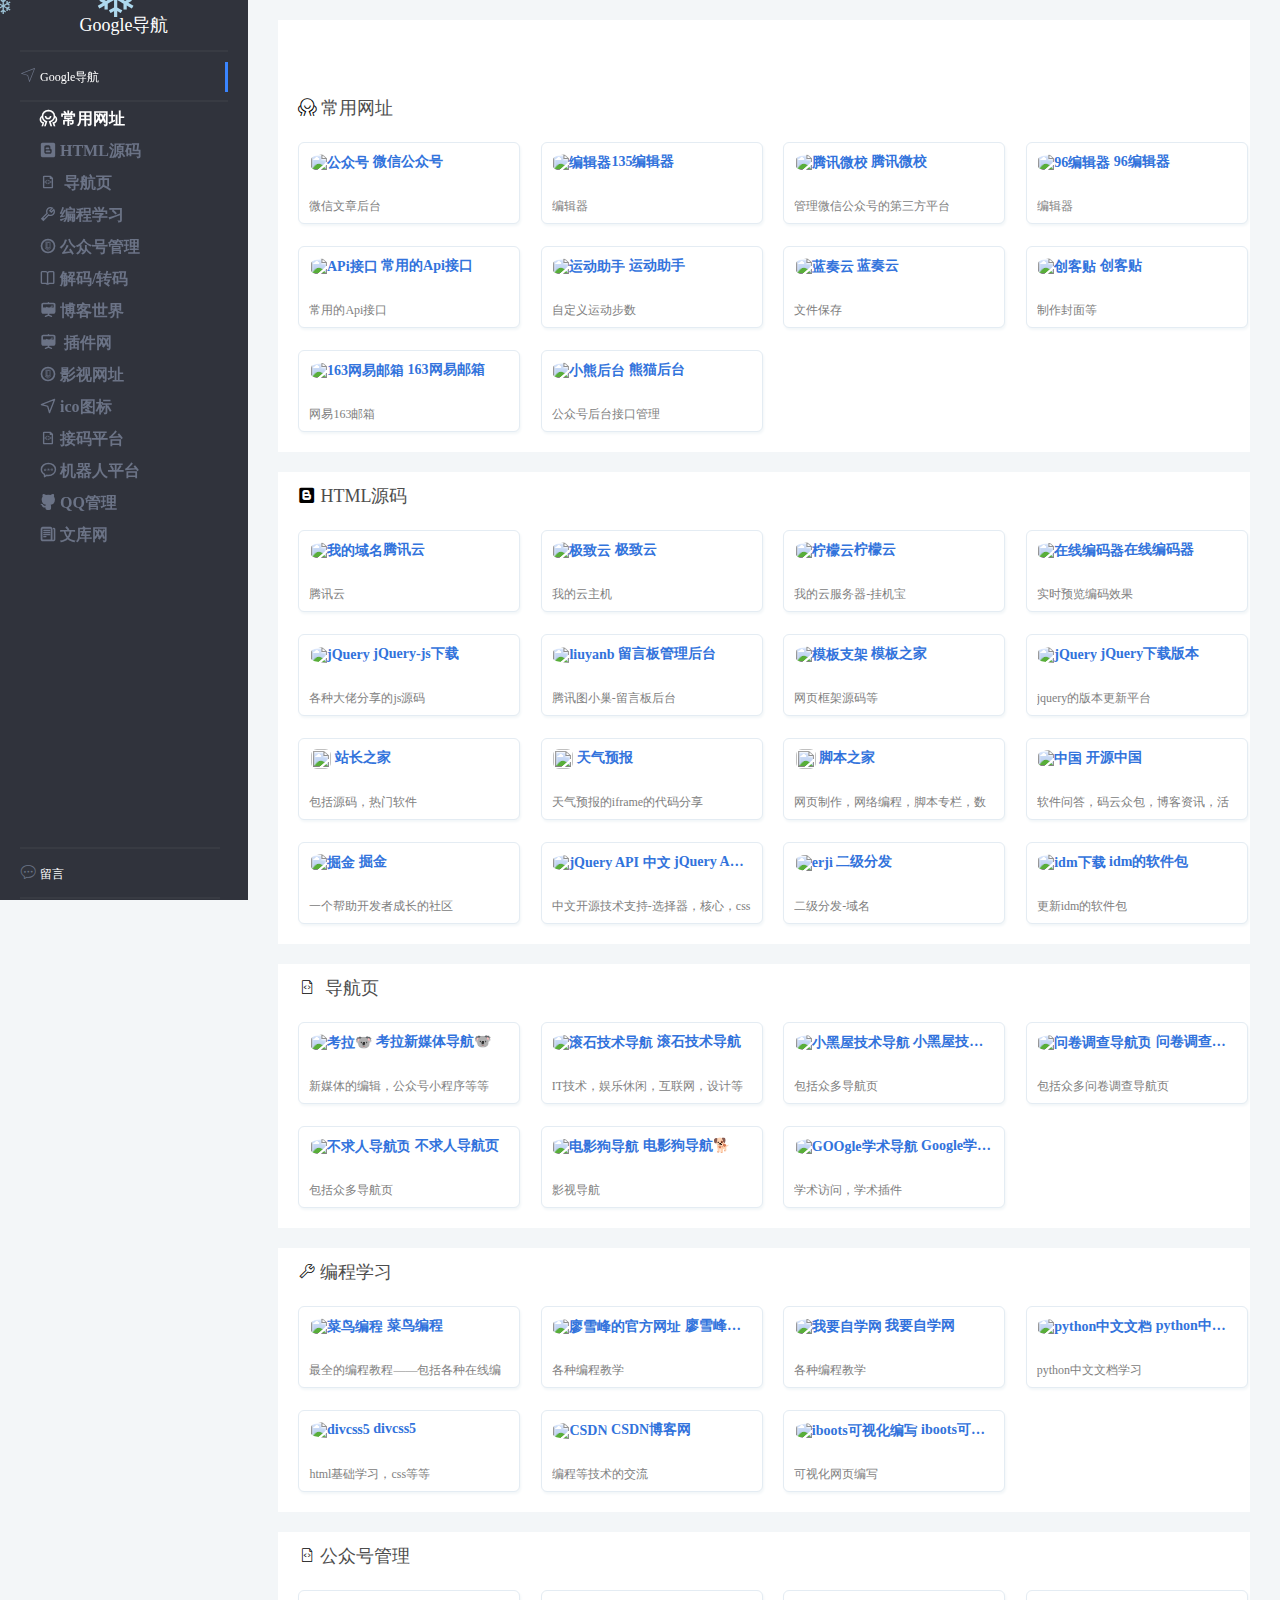
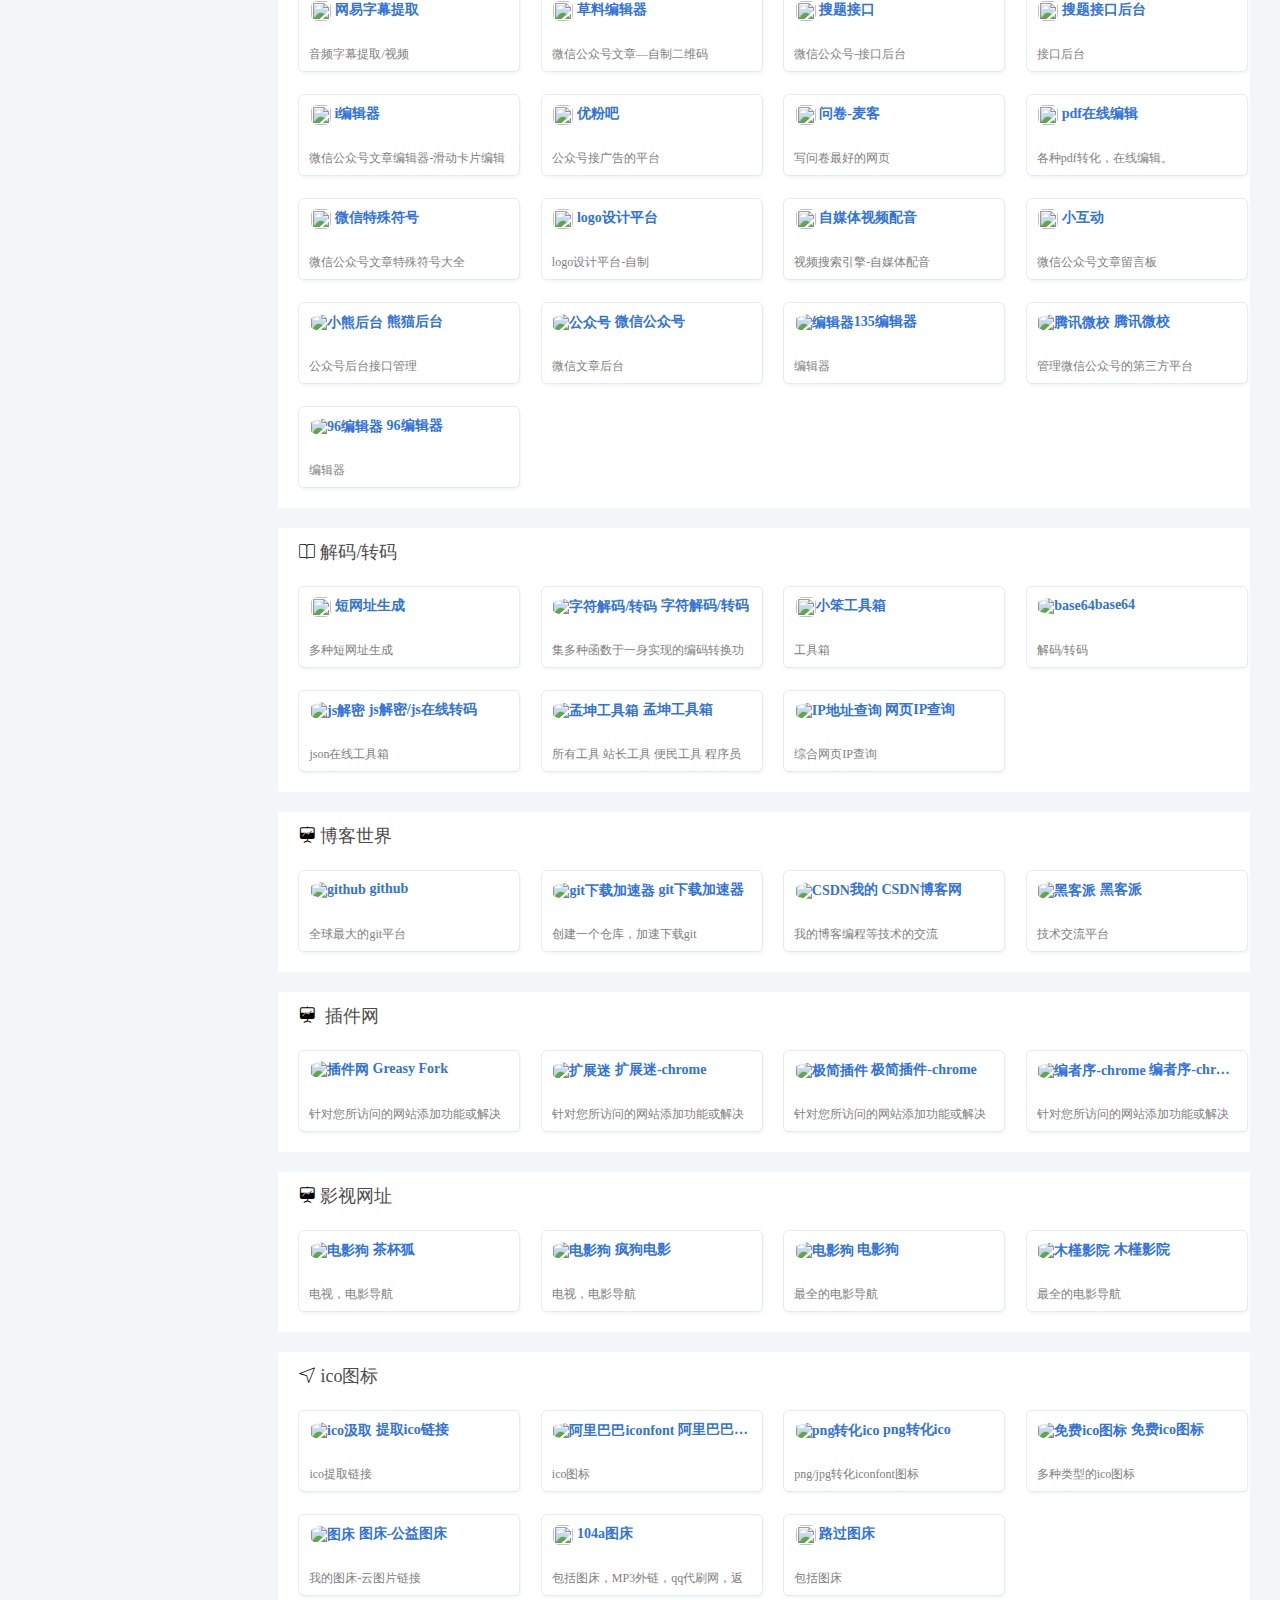
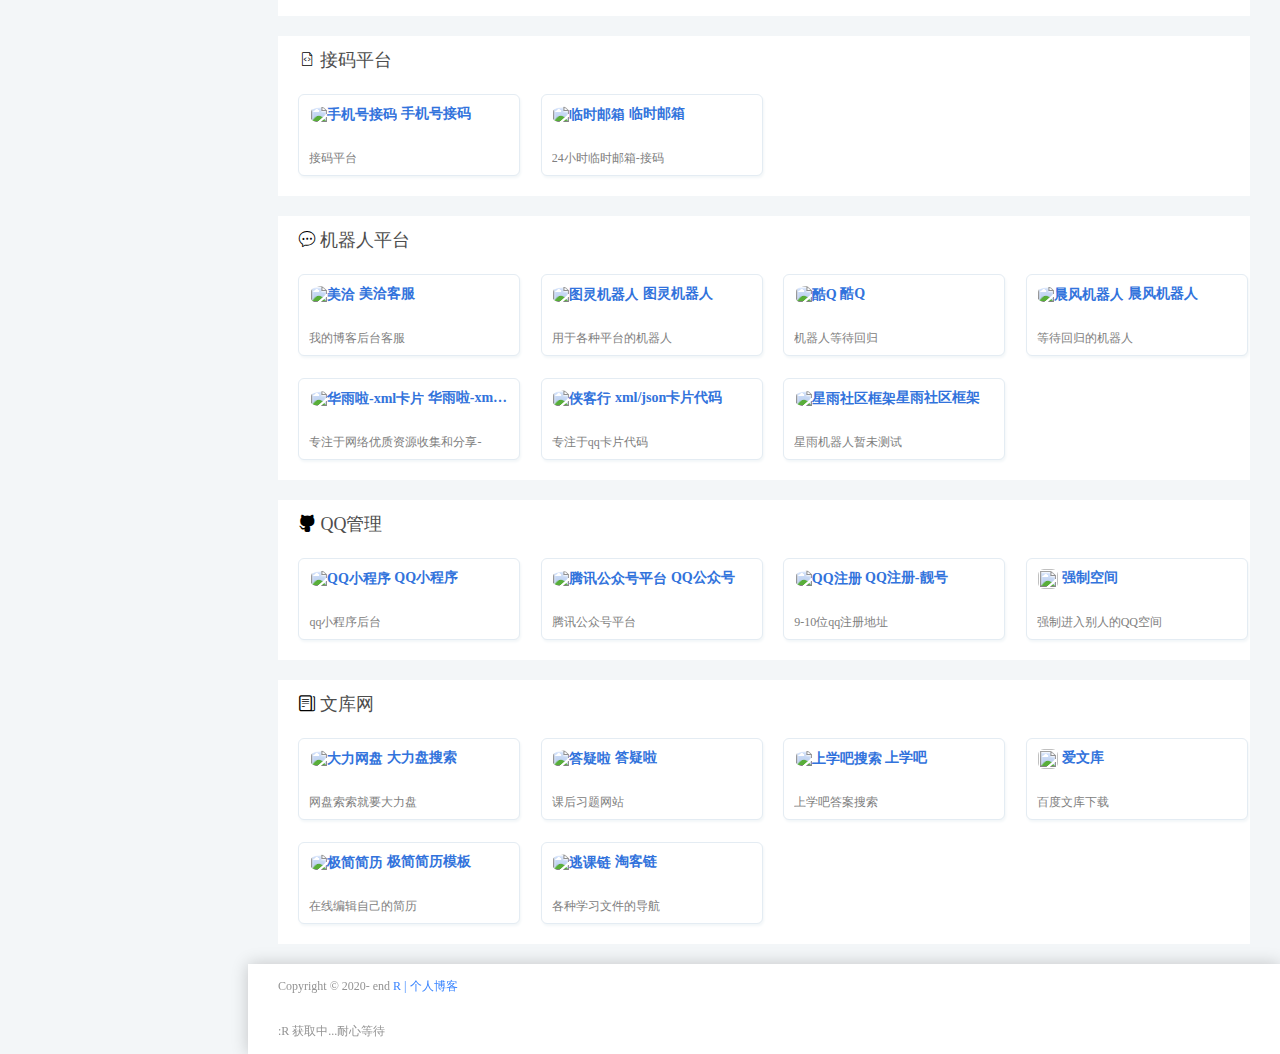
==== game/daohang/index.html @ a2ac11b3 "提交文件" ====
<!DOCTYPE html>
<html lang="en">

<head>
    <meta charset="UTF-8">
    <meta name="viewport" content="width=device-width, initial-scale=1, maximum-scale=1, user-scalable=no">
    <title>R-Google导航-常用本地导航站</title>
    <link rel="shortcut icon" href="favcion.ico" />
    <link rel="stylesheet" href=" css/iconfont.css">
    <link rel="stylesheet" href="../plug-in/normalize.css">
    <link rel="stylesheet" href="css/style.css">

</head>

<body>
    <div class="container" id="container">
        <aside class="left-bar" id="leftBar">
            <div class="title">
                <p>Google导航</p>
            </div>
            <nav class="nav">
                <div class="item active"><a href=""><i class="iconfont icon-daohang2"></i>Google导航</a><i class="line"></i></div>
                <ul class="nav-item" id="navItem">
                <b><li><a href="#bbs" class="active"><i class="iconfont icon-shequ"></i>常用网址</a></li>
                    <li><a href="#sill"><i class="iconfont icon-blogger"></i>HTML源码</a></li>
                    <li><a href="#docs"><i class="iconfont icon-wendangdocument78"></i> 导航页</a></li>
                    <li><a href="#tools"><i class="iconfont icon-tool"></i>编程学习</a></li>
                    <li><a href="#design"><i class="iconfont icon-designer"></i>公众号管理</a></li>
                    <li><a href="#study"><i class="iconfont icon-xuexi1"></i>解码/转码</a></li>
                    <li><a href="#operation"><i class="iconfont icon-yunying"></i>博客世界</a></li>
                    <li><a href="#o"><i class="iconfont icon-yunying"></i> 插件网</a></li>
                    <li><a href="#a"><i class="iconfont icon-designer"></i>影视网址</a></li>
                    <li><a href="#ico"><i class="iconfont icon-daohang2"></i>ico图标</a></li>                    
                    <li><a href="#b"><i class="iconfont icon-wendangdocument78"></i>接码平台</a></li>                    
                    <li><a href="#robot"><i class="iconfont icon-liuyan"></i>机器人平台</a></li>
                    <li><a href="#QQ"><i class="iconfont icon-github"></i>QQ管理</a></li>
                    <li><a href="#wenku"><i class="iconfont icon-zixun"></i>文库网</a></li>
                </b>
                </ul>
                <div class="item comment"><a target="_blank" href="https://support.qq.com/products/179186?"><i class="iconfont icon-liuyan"></i>留言</a></div>
            </nav>
        </aside>
        <section class="main">
            <div id="mainContent">
                <!-- 手机端菜单 -->
                <div id="menu-box">
                   <div id="menu">
                       <input type="checkbox" id="menu-form">
                       <label for="menu-form" class="menu-spin">
                        <div class="line diagonal line-1"></div>
                        <div class="line horizontal"></div>
                        <div class="line diagonal line-2"></div>
                      </label>
                    </div>
                </div>
                <!-- 开发社区 -->  
                <div class="box">               
                    <a href="#" name="bbs"></a>
                    <div class="sub-category">
                        <iframe width="700" scrolling="no" height="60" frameborder="0" allowtransparency="true" src="https://i.tianqi.com?c=code&id=38&color=%2300B050&icon=1&num=5&site=12"></iframe>
                        <div><i class="iconfont icon-shequ"></i>常用网址</div>
                    </div>
                    <div>
                        <a target="_blank" href="https://mp.weixin.qq.com/cgi-bin/home?t=home/index&lang=zh_CN&token=1084040289">
                            <div class="item">
                                <div class="logo"><img src="https://res.wx.qq.com/a/wx_fed/assets/res/NTI4MWU5.ico" alt="公众号"> 微信公众号</div>
                                <div class="desc">微信文章后台</div>
                            </div>
                        </a>
                        <a href="https://www.135editor.com/">
                            <div class="item">
                                <div class="logo"><img src="https://www.135editor.com/apple-touch-icon.png"alt="编辑器">135编辑器</div>
                                <div class="desc">编辑器</div>
                            </div>
                        </a>
                        <a target="_blank" href="https://weixiao.qq.com/user/login?ref_url=https%3A%2F%2Fweixiao.qq.com%2Fhome%2Findex%2Fview%2F">
                            <div class="item">
                                <div class="logo"><img src="https://weixiao.qq.com/favicon.ico" alt="腾讯微校"> 腾讯微校</div>
                                <div class="desc">管理微信公众号的第三方平台</div>
                            </div>
                        </a>
                        <a target="_blank" href="https://bj.96weixin.com/">
                            <div class="item">
                                <div class="logo"><img src="https://public.96weixin.com/images/ilogo.png?1" alt="96编辑器"> 96编辑器</div>
                                <div class="desc">编辑器</div>
                            </div>
                        </a>
                        <a target="_blank" href="https://api.sc2h.cn/api/94api.php">
                            <div class="item">
                                <div class="logo"><img src="https://bbs.52svip.cn/static/image/common/home.ico" alt="APi接口"> 常用的Api接口</div>
                                <div class="desc">常用的Api接口</div>
                            </div>
                        </a>
                        <a target="_blank" href="https://www.bushu.run/">
                            <div class="item">
                                <div class="logo"><img src="https://cache.wyqrks.com/data/www.bushu.run/static/index/images/favicon.ico" alt="运动助手"> 运动助手</div>
                                <div class="desc">自定义运动步数</div>
                            </div>
                        </a>
                        <a target="_blank" href="https://www.lanzou.com/u">
                            <div class="item">
                                <div class="logo"><img src="https://pc.woozooo.com/favicon.ico" alt="蓝奏云"> 蓝奏云</div>
                                <div class="desc">文件保存</div>
                            </div>
                        </a>
                        <a target="_blank" href="https://www.chuangkit.com/tupian/erweima.htmler">
                            <div class="item">
                                <div class="logo"><img src="https://www.chuangkit.com/favicon.ico" alt="创客贴"> 创客贴</div>
                                <div class="desc">制作封面等</div>
                            </div>
                        </a>
                        <a target="_blank" href="https://email.163.com/#module=welcome.WelcomeModule%7C%7B%7D">
                            <div class="item">
                                <div class="logo"><img src="https://email.163.com/favicon.ico" alt="163网易邮箱"> 163网易邮箱</div>
                                <div class="desc">网易163邮箱</div>
                            </div>
                        </a>
                        <a target="_blank" href="http://openwx.funtao8.com/">
                            <div class="item">
                                <div class="logo"><img src="http://openwx.funtao8.com/images/favicon.png" alt="小熊后台"> 熊猫后台</div>
                                <div class="desc">
                                    <div class="info">
                                        公众号后台接口管理
                                    </div>
                                </div>
                            </div>
                        </a>
                        
                    </div>
                </div>
                <!-- HTML源码 -->
                <div class="box">
                    <a href="#" name="sill"></a>
                    <div class="sub-category">
                        <div><i class="iconfont icon-blogger"></i>HTML源码</div>
                    </div>
                    <div>
                        <a target="_blank" href="https://cloud.tencent.com/login?s_url=https%3A%2F%2Fconsole.cloud.tencent.com%2Fdomain">
                            <div class="item">
                                <div class="logo"><img src="https://imgcache.qq.com/qcloud/app/resource/ac/favicon.ico"alt="我的域名">腾讯云 </div>
                                <div class="desc">腾讯云</div>
                            </div>
                        </a>
                        <a target="_blank" href="https://www.acmeyun.com/index.php/index/index/?success=%E7%99%BB%E9%99%86%E6%88%90%E5%8A%9F%21%21%E6%AC%A2%E8%BF%8E%E5%9B%9E%E6%9D%A5%21&referer=">
                            <div class="item">
                                <div class="logo"><img src="https://www.acmeyun.com/templates/ruju/favicon.ico" alt="极致云"> 极致云</div>
                                <div class="desc">我的云主机</div>
                            </div>
                        </a>
                        <a target="_blank" href="http://www.nmvps.com/mb/idc/gjb.asp">
                            <div class="item">
                                <div class="logo">
                                    <img src="http://www.nmvps.com/mb/images/logo.png"alt="柠檬云">柠檬云
                                </div>
                                <div class="desc">
                                    我的云服务器-挂机宝
                                </div>
                            </div>
                        </a>
                        <a target="_blank" href="https://www.jq22.com/webide/">
                            <div class="item">
                                <div class="logo">
                                    <img src="https://img.alicdn.com/tps/i4/TB1_oz6GVXXXXaFXpXXJDFnIXXX-64-64.ico"alt="在线编码器">在线编码器
                                </div>
                                <div class="desc">
                                    实时预览编码效果
                                </div>
                            </div>
                        </a>
                        <a target="_blank" href="http://www.jq22.com/">
                            <div class="item">
                                <div class="logo">
                                    <img src="http://www.jq22.com/favicon.ico"alt="jQuery"> jQuery-js下载
                                </div>
                                <div class="desc">
                                    各种大佬分享的js源码
                                </div>
                            </div>
                        </a>
                        <a target="_blank" href="https://txc.qq.com/dashboard/statistic/dataOverview">
                            <div class="item">
                                <div class="logo">
                                    <img src="https://txc.gtimg.com//static//desktop//img//products//def-product-logo.png"alt="liuyanb "> 留言板管理后台
                                </div>
                                <div class="desc">
                                    腾讯图小巢-留言板后台
                                </div>
                            </div>
                        </a>
                        <a target="_blank" href="http://www.cssmoban.com/">
                            <div class="item">
                                <div class="logo">
                                    <img src="http://www.cssmoban.com/statics/user/images/open-vip.gif"alt="模板支架"> 模板之家
                                </div>
                                <div class="desc">
                                    网页框架源码等
                                </div>
                            </div>
                        </a>
                        <a target="_blank" href="http://www.jq22.com/jquery-info122">
                            <div class="item">
                                <div class="logo">
                                    <img src="http://www.jq22.com/favicon.ico"alt="jQuery"> jQuery下载版本
                                </div>
                                <div class="desc">
                                    jquery的版本更新平台
                                </div>
                            </div>
                        </a>
                        <a target="_blank" href="http://down.chinaz.com/">
                            <div class="item">
                                <div class="logo">
                                    <img src="http://down.chinaz.com/favicon.ico"> 站长之家
                                </div>
                                <div class="desc">
                                    包括源码，热门软件
                                </div>
                            </div>
                        </a>
                        <a target="_blank" href="https://www.tianqi.com/plugin/">
                            <div class="item">
                                <div class="logo">
                                    <img src="https://sbimg.cn/image/oi9hI"> 天气预报
                                </div>
                                <div class="desc">
                                    天气预报的iframe的代码分享
                                </div>
                            </div>
                        </a>
                        <a target="_blank" href="https://www.jb51.net/?soft">
                            <div class="item">
                                <div class="logo">
                                    <img src="https://wx2.sbimg.cn/2020/08/11/oUT7Y.png"> 脚本之家
                                </div>
                                <div class="desc">
                                    网页制作，网络编程，脚本专栏，数据库，服务器，软件下载，操作系统，网站运营，电脑基础
                                </div>
                            </div>
                        </a>
                        <a target="_blank" href="https://www.oschina.net/">
                            <div class="item">
                                <div class="logo">
                                    <img src="https://static.oschina.net/new-osc/img/favicon.ico"alt="中国"> 开源中国
                                </div>
                                <div class="desc">
                                    软件问答，码云众包，博客资讯，活动等
                                </div>
                            </div>
                        </a>
                        <a target="_blank" href="https://juejin.im/">
                            <div class="item">
                                <div class="logo">
                                    <img src="https://b-gold-cdn.xitu.io/favicons/v2/apple-touch-icon.png"alt="掘金"> 掘金
                                </div>
                                <div class="desc">
                                    一个帮助开发者成长的社区
                                </div>
                            </div>
                        </a>
                        <a target="_blank" href="https://jquery.cuishifeng.cn/index.html">
                            <div class="item">
                                <div class="logo">
                                    <img src="https://jquery.cuishifeng.cn/images/favicon.ico"alt="jQuery API 中文"> jQuery API 中文
                                </div>
                                <div class="desc">
                                    中文开源技术支持-选择器，核心，css等等
                                </div>
                            </div>
                        </a>
                        <a target="_blank" href="http://cc.1xie.xyz//">
                            <div class="item">
                                <div class="logo">
                                    <img src="https://sbimg.cn/image/oioEa"alt="erji"> 二级分发
                                </div>
                                <div class="desc">
                                    二级分发-域名
                                </div>
                            </div>
                        </a>
                        <a target="_blank" href="https://carrotchou.lanzous.com/b0gwopzc">
                            <div class="item">
                                <div class="logo">
                                    <img src="https://carrotchou.lanzous.com/favicon.ico"alt="idm下载"> idm的软件包
                                </div>
                                <div class="desc">
                                    更新idm的软件包
                                </div>
                            </div>
                        </a>
                    </div>
                </div>
                <!--  导航页 -->
                <div class="box">
                    <a href="" name="docs"></a>
                    <div class="sub-category">
                        <div><i class="iconfont icon-wendangdocument78"></i> 导航页</div>
                    </div>
                    <div>
                        <a target="_blank" href="https://www.kaolamedia.com/">
                            <div class="item">
                                <div class="logo"><img src="https://www.kaolamedia.com/favicon.ico" alt="考拉🐨"> 考拉新媒体导航🐨</div>
                                <div class="desc">新媒体的编辑，公众号小程序等等</div>
                            </div>
                        </a>
                        <a target="_blank" href="http://www.jojf.cn/#123dva">
                            <div class="item">
                                <div class="logo"><img src="http://www.jojf.cn/favicon.ico" alt="滚石技术导航"> 滚石技术导航</div>
                                <div class="desc">IT技术，娱乐休闲，互联网，设计等等</div>
                            </div>
                        </a>
                        <a target="_blank" href="https://www.xhwzy.com/">
                            <div class="item">
                                <div class="logo"><img src="https://www.xhwzy.com/favicon.ico" alt="小黑屋技术导航"> 小黑屋技术导航</div>
                                <div class="desc">包括众多导航页</div>
                            </div>
                        </a>
                        <a target="_blank" href="http://hao.199it.com/">
                            <div class="item">
                                <div class="logo"><img src="http://hao.199it.com/style/images/index/39.jpg" alt="问卷调查导航页"> 问卷调查导航页</div>
                                <div class="desc">包括众多问卷调查导航页</div>
                            </div>
                        </a>
                        <a target="_blank" href="https://video.bqrdh.com/">
                            <div class="item">
                                <div class="logo"><img src="https://cdn.bqrdh.com/upload/20200422/3DeW6tPfgOcx.ico" alt="不求人导航页"> 不求人导航页</div>
                                <div class="desc">包括众多导航页</div>
                            </div>
                        </a>
                        <a target="_blank" href="http://www.dianyinggou.com/linkNav/">
                            <div class="item">
                                <div class="logo"><img src="http://www.dianyinggou.com/favicon.ico" alt="电影狗导航"> 电影狗导航🐕</div>
                                <div class="desc">影视导航</div>
                            </div>
                        </a>
                        <a target="_blank" href="http://www.4243.net/">
                            <div class="item">
                                <div class="logo"><img src="https://supcache.wyqrks.com/data/www.4243.net/images/favicon.ico" alt="GOOgle学术导航"> Google学术导航</div>
                                <div class="desc">学术访问，学术插件</div>
                            </div>
                        </a>
                    </div>
                </div>
                <!-- 编程学习 -->
                <div class="box">
                    <a href="#" name="tools"></a>
                    <div class="sub-category">
                        <div><i class="iconfont icon-tool"></i>编程学习</div>
                    </div>
                    <div>
                        <a target="_blank" href="https://www.runoob.com/">
                            <div class="item">
                                <div class="logo"><img src="https://static.runoob.com/images/favicon.ico" alt="菜鸟编程"> 菜鸟编程</div>
                                <div class="desc">最全的编程教程——包括各种在线编辑器</div>
                            </div>
                        </a>
                        <a target="_blank" href="https://www.liaoxuefeng.com/">
                            <div class="item">
                                <div class="logo"><img src="https://wx1.sbimg.cn/2020/08/11/oUfE6.png" alt="廖雪峰的官方网址"> 廖雪峰的官方网址</div>
                                <div class="desc">各种编程教学</div>
                            </div>
                        </a>
                        <a target="_blank" href="https://www.51zxw.net/">
                            <div class="item">
                                <div class="logo"><img src="https://www.51zxw.net/favicon.ico" alt="我要自学网"> 我要自学网</div>
                                <div class="desc">各种编程教学</div>
                            </div>
                        </a>
                        <a target="_blank" href="https://docs.python.org/zh-cn/3/tutorial/index.html">
                            <div class="item">
                                <div class="logo"><img src="https://docs.python.org/zh-cn/3/_static/py.png" alt="python中文文档"> python中文文档</div>
                                <div class="desc">python中文文档学习</div>
                            </div>
                        </a>
                        <a target="_blank" href="http://www.divcss5.com/">
                            <div class="item">
                                <div class="logo"><img src="http://www.divcss5.com/favicon.ico" alt="divcss5"> divcss5</div>
                                <div class="desc">html基础学习，css等等</div>
                            </div>
                        </a>
                        <a target="_blank" href="https://www.csdn.net/">
                            <div class="item">
                                <div class="logo"><img src="https://csdnimg.cn/public/favicon.ico" alt="CSDN"> CSDN博客网</div>
                                <div class="desc">编程等技术的交流</div>
                            </div>
                        </a>
                        <a target="_blank" href="http://www.ibootstrap.cn/">
                            <div class="item">
                                <div class="logo"><img src="http://cdn.ibootstrap.cn/www.layoutit.com/img/favicon.png" alt="iboots可视化编写"> iboots可视化编写</div>
                                <div class="desc">可视化网页编写</div>
                            </div>
                        </a>

                    </div>
                </div>
                <!-- 公众号管理 -->
                <div class="box">
                    <a href="" name="design"></a>
                    <div class="sub-category">
                        <div><i class="iconfont icon-wendangdocument78"></i>公众号管理</div>
                    </div>
                    <div>
                        <a target="_blank" href="https://jianwai.youdao.com/index/0">
                            <div class="item">
                                <div class="logo">
                                    <img src="https://jianwai.youdao.com/favicon.ico"> 网易字幕提取
                                </div>
                                <div class="desc">
                                    音频字幕提取/视频
                                </div>
                            </div>
                        </a>
                        <a target="_blank" href="https://cli.im/deqr">
                            <div class="item">
                                <div class="logo">
                                    <img src="https://static.clewm.net/static/images/favicon.ico"> 草料编辑器
                                </div>
                                <div class="desc">
                                    微信公众号文章—自制二维码
                                </div>
                            </div>
                        </a>
                        <a target="_blank" href="http://main.ajwk.natappvip.cc/WeiXinWangKe/Agents/meAgentSet.jsp?agentid=13753384490&key=SQBsxzsEvf3445O2UmyhEUwbg7PDS77kTTXuSWIMBMv19gT9lkCVM5RRMIwkszx4AGd27unMvT88LtnRwlKs0Y7g2XxDFzGRRUAxb1QI3goWay5mYbmErl88xejfgfOF">
                            <div class="item">
                                <div class="logo">
                                    <img src="https://s2.ax1x.com/2020/03/09/8polPP.th.png"> 搜题接口
                                </div>
                                <div class="desc">
                                    微信公众号-接口后台
                                </div>
                            </div>
                        </a>
                        <a target="_blank" href="http://top.sayline.com/index.php?m=MobileAgent&c=Login&a=login">
                            <div class="item">
                                <div class="logo">
                                    <img src="https://s2.ax1x.com/2020/03/09/8polPP.th.png"> 搜题接口后台
                                </div>
                                <div class="desc">
                                    接口后台
                                </div>
                            </div>
                        </a>
                        <a target="_blank" href="http://ipaiban.com/">
                            <div class="item">
                                <div class="logo">
                                    <img src="http://ipaiban.com/src/img/favicon.ico"> i编辑器
                                </div>
                                <div class="desc">
                                    微信公众号文章编辑器-滑动卡片编辑
                                </div>
                            </div>
                        </a>
                        <a target="_blank" href="http://portal.youfenba.com/index/login.html">
                            <div class="item">
                                <div class="logo">
                                    <img src="http://portal.youfenba.com/Public/Public/images/favicon.ico"> 优粉吧
                                </div>
                                <div class="desc">
                                    公众号接广告的平台
                                </div>
                            </div>
                        </a>
                        <a target="_blank" href="https://www.mikecrm.com/login.php?s=2&d=form.php#/list/">
                            <div class="item">
                                <div class="logo">
                                    <img src="https://cdn1.mikecrm.com/images/favicon/apple-touch-icon-57x57.png"> 问卷-麦客
                                </div>
                                <div class="desc">
                                    写问卷最好的网页
                                </div>
                            </div>
                        </a>
                        <a target="_blank" href="https://tools.pdf24.org/zh/">
                            <div class="item">
                                <div class="logo">
                                    <img src="https://tools.pdf24.org/static/img/appIcons/v3/icon_192.png?v=5ca75609"> pdf在线编辑
                                </div>
                                <div class="desc">
                                    各种pdf转化，在线编辑。
                                </div>
                            </div>
                        </a>
                        <a target="_blank" href="https://bj.96weixin.com/tools/symbol">
                            <div class="item">
                                <div class="logo">
                                    <img src="https://public.96weixin.com/images/ilogo.png?1"> 微信特殊符号
                                </div>
                                <div class="desc">
                                    微信公众号文章特殊符号大全
                                </div>
                            </div>
                        </a>
                        <a target="_blank" href="https://www.designevo.com/cn/logo-maker/">
                            <div class="item">
                                <div class="logo">
                                    <img src="https://www.designevo.com/templates/designevo/favicon.ico"> logo设计平台
                                </div>
                                <div class="desc">
                                    logo设计平台-自制
                                </div>
                            </div>
                        </a>
                        <a target="_blank" href="http://www.gnet.com.cn/include/voice/voice.php">
                            <div class="item">
                                <div class="logo">
                                    <img src="http://cdnnew.51taojinge.com/Static/images/favicon.ico?v=2063"> 自媒体视频配音
                                </div>
                                <div class="desc">
                                    视频搜索引擎-自媒体配音
                                </div>
                            </div>
                        </a>
                        <a target="_blank" href="https://mp.xiaohudong.com/login">
                            <div class="item">
                                <div class="logo">
                                    <img src="https://mp.xiaohudong.com/favicon.ico"> 小互动
                                </div>
                                <div class="desc">
                                    微信公众号文章留言板
                                </div>
                            </div>
                        </a>
                        <a target="_blank" href="http://openwx.funtao8.com/">
                            <div class="item">
                                <div class="logo"><img src="http://openwx.funtao8.com/images/favicon.png" alt="小熊后台"> 熊猫后台</div>
                                <div class="desc">
                                    <div class="info">
                                        公众号后台接口管理
                                    </div>
                                </div>
                            </div>
                        </a>
                        <a target="_blank" href="https://mp.weixin.qq.com/cgi-bin/home?t=home/index&lang=zh_CN&token=1084040289">
                            <div class="item">
                                <div class="logo"><img src="https://res.wx.qq.com/a/wx_fed/assets/res/NTI4MWU5.ico" alt="公众号"> 微信公众号</div>
                                <div class="desc">微信文章后台</div>
                            </div>
                        </a>
                        <a href="https://www.135editor.com/">
                            <div class="item">
                                <div class="logo"><img src="https://www.135editor.com/apple-touch-icon.png"alt="编辑器">135编辑器</div>
                                <div class="desc">编辑器</div>
                            </div>
                        </a>
                        <a target="_blank" href="https://weixiao.qq.com/user/login?ref_url=https%3A%2F%2Fweixiao.qq.com%2Fhome%2Findex%2Fview%2F">
                            <div class="item">
                                <div class="logo"><img src="https://weixiao.qq.com/favicon.ico" alt="腾讯微校"> 腾讯微校</div>
                                <div class="desc">管理微信公众号的第三方平台</div>
                            </div>
                        </a>
                        <a target="_blank" href="https://bj.96weixin.com/">
                            <div class="item">
                                <div class="logo"><img src="https://public.96weixin.com/images/ilogo.png?1" alt="96编辑器"> 96编辑器</div>
                                <div class="desc">编辑器</div>
                            </div>
                        </a>
                    </div>
                </div>
                <!-- 解码/转码 -->
                <div class="box">
                    <a href="#" name="study"></a>
                    <div class="sub-category">
                        <div><i class="iconfont icon-xuexi1"></i>解码/转码</div>
                    </div>
                    <div>
                        <a target="_blank" href="https://www.ft12.com/">
                            <div class="item">
                                <div class="logo">
                                    <img src="https://www.ft12.com/favicon.ico"> 短网址生成
                                </div>
                                <div class="desc">
                                    多种短网址生成
                                </div>
                            </div>
                        </a>
                        <a target="_blank" href="https://zhouxiaoben.info/XiaobenTools/Tools/code/index.php?xben_id=2">
                            <div class="item">
                                <div class="logo"><img src="https://zhouxiaoben.info/src/wp-content/uploads/2018/07/xiaobiaoti.png" alt="字符解码/转码"> 字符解码/转码</div>
                                <div class="desc">
                                    <div class="info">
                                        集多种函数于一身实现的编码转换功能
                                    </div>
                                </div>
                            </div>
                        </a>
                        <a target="_blank" href="https://zhouxiaoben.info/XiaobenTools/index.php">
                            <div class="item">
                                <div class="logo"><img src="https://zhouxiaoben.info/src/wp-content/uploads/2018/07/xiaobiaoti.png" alt="">小笨工具箱 </div>
                                <div class="desc">工具箱</div>
                            </div>
                        </a>
                        <a href="https://base64.us/">
                            <div class="item">
                                <div class="logo"><img src="https://s2.ax1x.com/2020/03/09/8polPP.th.png"alt="base64">base64</div>
                                <div class="desc">解码/转码</div>
                            </div>
                        </a>
                        <a target="_blank" href="https://www.sojson.com/jsjiemi.html">
                            <div class="item">
                                <div class="logo"><img src="https://cdn.yinshua86.com/sojson/favicon48.png" alt="js解密"> js解密/js在线转码</div>
                                <div class="desc">json在线工具箱</div>
                            </div>
                        </a>
                        <a target="_blank" href="http://tool.mkblog.cn/">
                            <div class="item">
                                <div class="logo"><img src="http://tool.mkblog.cn/index/images/null.png" alt="孟坤工具箱"> 孟坤工具箱</div>
                                <div class="desc">所有工具 站长工具 便民工具 程序员工具 娱乐工具</div>
                            </div>
                        </a>
                        <a target="_blank" href="https://www.ipaddress.com/">
                            <div class="item">
                                <div class="logo"><img src="https://s.ipaddress.com/favicon.ico" alt="IP地址查询"> 网页IP查询</div>
                                <div class="desc">综合网页IP查询</div>
                            </div>
                        </a>

                    </div>
                </div>
                <!-- 博客世界 -->
                <div class="box">
                    <a href="" name="operation"></a>
                    <div class="sub-category">
                        <div><i class="iconfont icon-yunying"></i>博客世界</div>
                    </div>
                    <div>
                        <a target="_blank" href="https://github.com/">
                            <div class="item">
                                <div class="logo"><img src="https://github.com/fluidicon.png" alt="github"> github</div>
                                <div class="desc">全球最大的git平台</div>
                            </div>
                        </a>
                        <a target="_blank" href="https://gitee.com/">
                            <div class="item">
                                <div class="logo"><img src="https://assets.gitee.com/assets/favicon-9007bd527d8a7851c8330e783151df58.ico" alt="git下载加速器"> git下载加速器</div>
                                <div class="desc">创建一个仓库，加速下载git</div>
                            </div>
                        </a>
                        <a target="_blank" href="https://www.google.com/s2/favicons?domain=https://mp.csdn.net/console/article">
                            <div class="item">
                                <div class="logo"><img src="https://g.csdnimg.cn/static/logo/favicon.ico" alt="CSDN">我的 CSDN博客网</div>
                                <div class="desc">我的博客编程等技术的交流</div>
                            </div>
                        </a>
                        <a target="_blank" href="https://hacpai.com/">
                            <div class="item">
                                <div class="logo"><img src="https://sbimg.cn/image/oi6kR" alt="黑客派"> 黑客派</div>
                                <div class="desc">技术交流平台</div>
                            </div>
                        </a>

                    </div>
                </div>
                <!-- 插件网-->
                <div class="box">
                    <a href="#" name="o"></a>
                    <div class="sub-category">
                        <div><i class="iconfont icon-yunying"></i> 插件网</div>
                    </div>
                    <div>
                        <a target="_blank" href="https://greasyfork.org/zh-CN/scripts">
                            <div class="item">
                                <div class="logo"><img src="https://greasyfork.org/assets/blacklogo16-f649ec98e464d95b075234438da0fa13233b467b3cd1ad020f0ea07dea91d08c.png" alt="插件网"> Greasy Fork</div>
                                <div class="desc">针对您所访问的网站添加功能或解决问题的用户脚本。</div>
                            </div>
                        </a>
                        <a target="_blank" href="https://www.extfans.com/">
                            <div class="item">
                                <div class="logo"><img src="https://www.extfans.com/favicon.ico?v=3.1.4" alt="扩展迷"> 扩展迷-chrome</div>
                                <div class="desc">针对您所访问的网站添加功能或解决问题的用户脚本。</div>
                            </div>
                        </a>
                        <a target="_blank" href="https://chrome.zzzmh.cn/index#ext">
                            <div class="item">
                                <div class="logo"><img src="https://chrome.zzzmh.cn/favicon.ico" alt="极简插件"> 极简插件-chrome</div>
                                <div class="desc">针对您所访问的网站添加功能或解决问题的用户脚本。</div>
                            </div>
                        </a>
                        <a target="_blank" href="https://zhaoolee.gitbooks.io/chrome/content/">
                            <div class="item">
                                <div class="logo"><img src="https://zhaoolee.gitbooks.io/chrome/content/gitbook/images/apple-touch-icon-precomposed-152.png" alt="编者序-chrome"> 编者序-chrome</div>
                                <div class="desc">针对您所访问的网站添加功能或解决问题的用户脚本。</div>
                            </div>
                        </a>
                    </div>
                </div>
                <!--影视网址-->
                <div class="box">
                    <a href="#" name="a"></a>
                    <div class="sub-category">
                        <div><i class="iconfont icon-yunying"></i>影视网址</div>
                    </div>
                    <div>
                        <a target="_blank" href="https://www.cupfox.com/">
                            <div class="item">
                                <div class="logo"><img src="https://i.loli.net/2018/08/04/5b65b28a65aae.png" alt="电影狗"> 茶杯狐</div>
                                <div class="desc">电视，电影导航</div>
                            </div>
                        </a>
                        <a target="_blank" href="https://www.fenggoudy1.com/">
                            <div class="item">
                                <div class="logo"><img src="https://www.fenggoudy1.com/Public/haojio/images/icon1.png" alt="电影狗"> 疯狗电影</div>
                                <div class="desc">电视，电影导航</div>
                            </div>
                        </a>
                        <a target="_blank" href="http://www.dianyinggou.com/">
                            <div class="item">
                                <div class="logo"><img src="http://www.dianyinggou.com/favicon.ico" alt="电影狗"> 电影狗</div>
                                <div class="desc">最全的电影导航</div>
                            </div>
                        </a>
                    
                        <a target="_blank" href="http://www.mjysw.cn/">
                            <div class="item">
                                <div class="logo"><img src="http://www.mjysw.cn/favicon.ico" alt="木槿影院"> 木槿影院</div>
                                <div class="desc">最全的电影导航</div>
                            </div>
                        </a>
                    </div>
                </div>
                 <!--ico图标-->
                 <div class="box">
                    <a href="#" name="ico"></a>
                    <div class="sub-category">
                        <div><i class="iconfont icon-daohang2"></i>ico图标</div>
                    </div>
                    <div>
                        <a target="_blank" href="https://www.google.com/s2/favicons?domain=">
                            <div class="item">
                                <div class="logo"><img src="https://s.ipaddress.com/icon/favicon-57.png" alt="ico汲取"> 提取ico链接</div>
                                <div class="desc">ico提取链接</div>
                            </div>
                        </a>
                        <a target="_blank" href="https://www.iconfont.cn/collections/index">
                            <div class="item">
                                <div class="logo"><img src="https://img.alicdn.com/tps/i4/TB1_oz6GVXXXXaFXpXXJDFnIXXX-64-64.ico" alt="阿里巴巴iconfont"> 阿里巴巴iconfont</div>
                                <div class="desc">ico图标</div>
                            </div>
                        </a>
                        <a target="_blank" href="https://www.easyicon.net/covert/">
                            <div class="item">
                                <div class="logo"><img src="https://cdn-img.easyicon.net/favicon.ico" alt="png转化ico"> png转化ico</div>
                                <div class="desc">png/jpg转化iconfont图标</div>
                            </div>
                        </a>
                        <a target="_blank" href="https://icons8.cn/icons">
                            <div class="item">
                                <div class="logo">
                                    <img src="https://icons8.cn/vue-static/icon/favicon/favicon_16.png"alt="免费ico图标"> 免费ico图标
                                </div>
                                <div class="desc">
                                    多种类型的ico图标
                                </div>
                            </div>
                        </a>
                        <a target="_blank" href="https://sbimg.cn/">
                            <div class="item">
                                <div class="logo">
                                    <img src="https://sbimg.cn/content/images/system/favicon_1587118988566_8ce39d.png"alt="图床"> 图床-公益图床
                                </div>
                                <div class="desc">
                                    我的图床-云图片链接
                                </div>
                            </div>
                        </a>
                        <a target="_blank" href="http://104a.cn/tu/">
                            <div class="item">
                                <div class="logo">
                                    <img src="http://104a.cn/favicon.ico"> 104a图床
                                </div>
                                <div class="desc">
                                    包括图床，MP3外链，qq代刷网，返利券，去水印
                                </div>
                            </div>
                        </a>
                        <a target="_blank" href="https://imgchr.com/">
                            <div class="item">
                                <div class="logo">
                                    <img src="https://imgchr.com/content/images/system/favicon_1587118523486_91617a.png"> 路过图床
                                </div>
                                <div class="desc">
                                    包括图床
                                </div>
                            </div>
                        </a>


                    </div>
                </div>
                <!--接码平台-->
                <div class="box">
                    <a href="#" name="b"></a>
                    <div class="sub-category">
                        <div><i class="iconfont icon-wendangdocument78"></i>接码平台</div>
                    </div>
                    <div>
                        <a target="_blank" href="https://www.yinsiduanxin.com/#google_vignette">
                            <div class="item">
                                <div class="logo"><img src="https://www.yinsiduanxin.com/favicon.ico" alt="手机号接码"> 手机号接码</div>
                                <div class="desc">接码平台</div>
                            </div>
                        </a>
                        <a target="_blank" href="https://linshiyouxiang.net/">
                            <div class="item">
                                <div class="logo"><img src="https://linshiyouxiang.net/public/zh-CN/img/favicon.ico?11" alt="临时邮箱"> 临时邮箱</div>
                                <div class="desc">24小时临时邮箱-接码</div>
                            </div>
                        </a>

                    </div>
                </div>
                <!--机器人平台-->
                <div class="box">
                    <a href="#" name="robot"></a>
                    <div class="sub-category">
                        <div><i class="iconfont icon-liuyan"></i>机器人平台</div>
                    </div>
                    <div>
                        <a target="_blank" href="https://app.meiqia.com/dashboard">
                            <div class="item">
                                <div class="logo"><img src="https://app-edge-cdn.meiqia.com//static/images/logo/meiqia/favicon.ico" alt="美洽"> 美洽客服</div>
                                <div class="desc">我的博客后台客服</div>
                            </div>
                        </a>
                        <a target="_blank" href="http://www.tuling123.com/sso-web/index.html?ReturnURL=http%3A%2F%2Fwww.tuling123.com%2Fmember%2Frobot%2Findex.jhtml">
                            <div class="item">
                                <div class="logo"><img src="https://wx1.sbimg.cn/2020/08/11/oiMhe.png" alt="图灵机器人"> 图灵机器人</div>
                                <div class="desc">用于各种平台的机器人</div>
                            </div>
                        </a>
                        <a target="_blank" href="https://cqp.cc/">
                            <div class="item">
                                <div class="logo"><img src="https://q2.qlogo.cn/headimg_dl?dst_uin=1805218881&spec=100" alt="酷Q"> 酷Q</div>
                                <div class="desc">机器人等待回归</div>
                            </div>
                        </a>
                        <a target="_blank" href="https://bbs.52svip.cn/">
                            <div class="item">
                                <div class="logo"><img src="https://bbs.52svip.cn/static/image/common/home.ico" alt="晨风机器人"> 晨风机器人</div>
                                <div class="desc">等待回归的机器人</div>
                            </div>
                        </a>
                        <a target="_blank" href="https://huayula.com/">
                            <div class="item">
                                <div class="logo"><img src="https://cdn.huayula.com/content/templates/fee/static/img/favicon.ico" alt="华雨啦-xml卡片"> 华雨啦-xml卡片</div>
                                <div class="desc">专注于网络优质资源收集和分享-xml/json卡片</div>
                            </div>
                        </a>
                        <a target="_blank" href="http://104a.cn/">
                            <div class="item">
                                <div class="logo"><img src="http://104a.cn/view/img/favicon.ico" alt="侠客行"> xml/json卡片代码</div>
                                <div class="desc">专注于qq卡片代码</div>
                            </div>
                        </a>
                        <a target="_blank" href="http://bbs.ucqp.cn/">
                            <div class="item">
                                <div class="logo"><img src="http://bbs.ucqp.cn/static/image/common/bbs.ico" alt="星雨社区框架">星雨社区框架</div>
                                <div class="desc">星雨机器人暂未测试</div>
                            </div>
                        </a>




                    </div>
                </div>
                <!--QQ管理-->
                <div class="box">
                    <a href="#" name="QQ"></a>
                    <div class="sub-category">
                        <div><i class="iconfont icon-github"></i>QQ管理</div>
                    </div>
                    <div>
                        <a target="_blank" href="https://q.qq.com/#/">
                            <div class="item">
                                <div class="logo"><img src="https://qqminiapp.cdn-go.cn/homepage/d8ab74d3/favicon.ico" alt="QQ小程序"> QQ小程序</div>
                                <div class="desc">qq小程序后台</div>
                            </div>
                        </a>
                        <a target="_blank" href="https://om.qq.com/userAuth/index">
                            <div class="item">
                                <div class="logo"><img src="https://om.gtimg.cn/om/om_2.0/images/favicon_om.ico" alt="腾讯公众号平台"> QQ公众号</div>
                                <div class="desc">腾讯公众号平台</div>
                            </div>
                        </a>
                        <a target="_blank" href="https://ssl.zc.qq.com/v3/index-chs.html?type=3">
                            <div class="item">
                                <div class="logo"><img src="https://cdn-go.cn/qq-web/zc.qq.com/12ea5880/v3/img/logo3@2x.png" alt="QQ注册"> QQ注册-靓号</div>
                                <div class="desc">9-10位qq注册地址</div>
                            </div>
                        </a>
                        <a target="_blank" href="https://www.zmuv.com/qqjq/997.html">
                            <div class="item">
                                <div class="logo"><img src="https://www.zmuv.com/img/logo-pc.png" alt=""> 强制空间</div>
                                <div class="desc">强制进入别人的QQ空间</div>
                            </div>
                        </a>
                        <!--待写-->




                    </div>
                </div>               
                <!--文库网-->
                <div class="box">
                    <a href="#" name="wenku"></a>
                    <div class="sub-category">
                        <div><i class="iconfont icon-zixun"></i>文库网</div>
                    </div>
                    <div>
                        <a target="_blank" href="https://www.dalipan.com/">
                            <div class="item">
                                <div class="logo"><img src="https://www.dalipan.com/_nuxt/img/dalipan.ac56964.png" alt="大力网盘"> 大力盘搜索</div>
                                <div class="desc">网盘索索就要大力盘</div>
                            </div>
                        </a>
                        <a target="_blank" href="https://www.dayila.net/khda/">
                            <div class="item">
                                <div class="logo"><img src="https://www.dayila.net/_public/Home/img/favicon.ico" alt="答疑啦"> 答疑啦</div>
                                <div class="desc">课后习题网站</div>
                            </div>
                        </a>
                        <a target="_blank" href="https://www.shangxueba365.com/">
                            <div class="item">
                                <div class="logo"><img src="https://www.chuangkit.com/favicon.ico" alt="上学吧搜索"> 上学吧</div>
                                <div class="desc">上学吧答案搜索</div>
                            </div>
                        </a>
                        <a target="_blank" href="http://www.258wk.com/?url=https://wenku.baidu.com/view/9bbac2ef7f21af45b307e87101f69e314232fad4">
                            <div class="item">
                                <div class="logo"><img src="http://www.258wk.com/static/img/favicon.png" alt=""> 爱文库</div>
                                <div class="desc">百度文库下载</div>
                            </div>
                        </a>
                        <a target="_blank" href="https://www.polebrief.com/index">
                            <div class="item">
                                <div class="logo"><img src="https://www.polebrief.com/favicon.ico" alt="极简简历"> 极简简历模板</div>
                                <div class="desc">在线编辑自己的简历</div>
                            </div>
                        </a>
                        <a target="_blank" href="http://www.toplinks.cc/s/#">
                            <div class="item">
                                <div class="logo"><img src="http://www.toplinks.cc/s/static/im/favicon.ico" alt="逃课链"> 淘客链</div>
                                <div class="desc">各种学习文件的导航</div>
                            </div>
                        </a>
                        <!--待写-->




                    </div>
                </div>               


                <footer class="footer">
                    <div class="copyright">
                        <div>
                            Copyright © 2020- end
                            <a href="http://www.rbaobei.top" target="_blank">R | 个人博客</a>
                                <p id="hitokoto">:R 获取中...耐心等待</p>
                                <script  src="https://v1.hitokoto.cn/?encode=js&select=%23hitokoto" defer></script>
                        </div>
                    </div>
                </footer>
                <div id="fixedBar"><svg class="Zi Zi--BackToTop" title="回到顶部" fill="currentColor" viewBox="0 0 24 24" width="24" height="24"><path d="M16.036 19.59a1 1 0 0 1-.997.995H9.032a.996.996 0 0 1-.997-.996v-7.005H5.03c-1.1 0-1.36-.633-.578-1.416L11.33 4.29a1.003 1.003 0 0 1 1.412 0l6.878 6.88c.782.78.523 1.415-.58 1.415h-3.004v7.005z"></path></svg></div>
        </section>

        <script src="js/jquery.js"></script>
        <script src="https://libs.baidu.com/jquery/2.1.4/jquery.min.js"></script>
        <script type="text/javascript" src="js/ab.js"></script>

        <script>
        var oMenu = document.getElementById('menu');
        var oLeftBar = document.getElementById('leftBar');
        var menuFrom = document.getElementById('menu-form');

        oMenu.onclick = function() {
            if (oLeftBar.offsetLeft == 0) {
                oLeftBar.style.left = -249 + 'px';
            }
            else {
                oLeftBar.style.left = 0;
            }
        }


        // 监听页面宽度变化
        window.onresize = function() {
            judgeWidth();
            // console.log(document.documentElement.clientWidth);
        };

        // 判断页面宽度
        function judgeWidth() {
            if (document.documentElement.clientWidth > 481) {
                oLeftBar.style.left = 0;
            } else {
                oLeftBar.style.left = -249 + 'px';
            }
        }


        var oNavItem = document.getElementById('navItem');
        var aA = oNavItem.getElementsByTagName('a');
        for (var i = 0; i < aA.length; i++) {
            aA[i].onclick = function() {
                for (var j = 0; j < aA.length; j++) {
                    aA[j].className = '';
                }
                this.className = 'active';
                if (oLeftBar.offsetLeft == 0) {
                    if (document.documentElement.clientWidth <= 481) {
                        oLeftBar.style.left = -249 + 'px';
                        menuFrom.checked = false;

                    }
                }
            }
        }


        $(window).scroll(function() {
            if($(window).scrollTop() >= 200){
                $('#fixedBar').fadeIn(300);
            }else{
                $('#fixedBar').fadeOut(300);
            }
        });
        $('#fixedBar').click(function() {
            $('html,body').animate({scrollTop:'0px'},800);
        })
        </script>
</body>

</html>
---- game/daohang/css/iconfont.css ----
@font-face {font-family: "iconfont";
  src: url('iconfont.eot?t=1516947764295'); /* IE9*/
  src: url('iconfont.eot?t=1516947764295#iefix') format('embedded-opentype'), /* IE6-IE8 */
  url('[data-uri]') format('woff'),
  url('iconfont.ttf?t=1516947764295') format('truetype'), /* chrome, firefox, opera, Safari, Android, iOS 4.2+*/
  url('iconfont.svg?t=1516947764295#iconfont') format('svg'); /* iOS 4.1- */
}

.iconfont {
  font-family:"iconfont" !important;
  font-size:16px;
  font-style:normal;
  -webkit-font-smoothing: antialiased;
  -moz-osx-font-smoothing: grayscale;
}

.icon-shequ:before { content: "\e600"; }

.icon-designer:before { content: "\e613"; }

.icon-wendangdocument78:before { content: "\e723"; }

.icon-blogger:before { content: "\e6a4"; }

.icon-daohang2:before { content: "\e614"; }

.icon-liuyan:before { content: "\e638"; }

.icon-tool:before { content: "\e64d"; }

.icon-xuexi1:before { content: "\e63b"; }

.icon-zixun:before { content: "\e6af"; }

.icon-yunying:before { content: "\e6aa"; }

.icon-daohang:before { content: "\e611"; }

.icon-github:before { content: "\e601"; }

.icon-daohang1:before { content: "\e63d"; }

.icon-xuexi:before { content: "\e604"; }
---- game/daohang/css/style.css ----
a,aside,body,div,footer,html,i,img,li,nav,p,section,ul{padding:0;margin:0}li{list-style:none}a{text-decoration:none}body{font-size:12px;color:#4d4d4d;font-family:Helvetica Neue,Microsoft Yahei}.container,.main,body{background:#f3f6f8}.iconfont{color:#6b7386;padding-right:4px}.container .left-bar{position:fixed;padding:0 20px;background:#30333c;color:#6b7386;box-sizing:border-box;flex-direction:column;height:100vh;display:flex;width:248px;transition:all .5s}.container .main{position:relative;display:flex;flex-direction:column;-webkit-box-orient:vertical;margin-left:248px}.container .main .iconfont{font-size:18px;color:#000}.set-scroll{background-color:#494f5e;border-radius:0;width:4px}.left-bar .title{color:#fff;font-size:18px;height:50px;line-height:50px}.left-bar .title p{text-align:center}.left-bar .nav{flex:1;-webkit-box-flex:1;flex-grow:1}.left-bar .nav .item{height:48px;line-height:46px;border-top:2px solid rgba(255,255,255,.04);border-bottom:2px solid rgba(255,255,255,.04)}.left-bar .nav>.active{position:relative}.left-bar .nav>.active .line{position:absolute;right:0;height:30px;width:3px;background:#3a85ff;z-index:100000;margin-top:10px}.left-bar .nav-item{min-height:100vh;overflow-y:scroll}.left-bar .nav-item::-webkit-scrollbar-track{background-color:#494f5e;border-radius:0;width:4px}.left-bar .nav-item::-webkit-scrollbar-thumb{background-color:#494f5e;border-radius:0;width:4px}.left-bar .nav-item::-webkit-scrollbar{background-color:#494f5e;border-radius:0;width:4px}.left-bar .nav-item li{padding-left:20px;height:32px;line-height:32px}.left-bar .nav-item li:hover a,.left-bar .nav-item li:hover i,.left-bar .nav-item li>.active,.left-bar .nav-item li>.active i{color:#fff}.left-bar .nav-item li a{text-decoration:none;font-size:16px;display:inline-block;width:100%;color:#6b7386}.nav .item a{color:#fff}.nav .comment{position:fixed;z-index:100;bottom:1px;width:200px;background:#30333c}.main #mainContent{max-width:1200px}.main .box{overflow:hidden;margin:20px 30px;background:#fff;padding-bottom:20px}.main .box .sub-category>div{padding:12px 0 0 2.1%;font-size:18px}.main .box .item{width:20%;border:1px solid #e4ecf3;box-shadow:1px 2px 3px #f2f6f8;border-radius:6px;background:#fff;padding:10px;min-width:200px;margin:22px 0 0 2.1%;float:left;overflow:hidden;transition:all .3s}.main .box .item:hover{transform:translateY(-5px)}.main .box .item .no-logo{color:#3273dc;font-weight:700;font-size:14px}.main .box .item .logo{height:40px;position:relative;font-size:14px;font-weight:700;color:#3273dc;overflow:hidden;text-overflow:ellipsis;white-space:nowrap;padding:0 .1rem}.main .box .item .logo img{width:20px;height:20px;border-radius:30%;vertical-align:middle}.main .box .item .desc{color:gray;font-size:12px;padding-top:5px;height:15px;overflow:hidden;text-overflow:ellipsis;display:-webkit-box;-webkit-line-clamp:2;-webkit-box-orient:vertical}.footer{width:100%;bottom:0;line-height:45px;background:#fff;box-shadow:0 0 1rem rgba(0,0,0,.2)}.footer .copyright{margin-left:30px;color:#949494;font-size:12px}.footer .copyright a{text-decoration:none;color:#3a85ff}#menu-box{display:none;width:100%;background:#fff;text-align:right;position:sticky;top:0;z-index:2;box-shadow:1px 1px 8px #e0ddf;height:50px}#menu-box #menu{height:50px;width:40px;position:absolute;right:10px}#menu-box #menu *{transition:all .3s;-webkit-transition:all .3s;box-sizing:border-box}#menu-box #menu input[type=checkbox]{display:none}#menu-box #menu input[type=checkbox]:checked~.menu-spin>.horizontal{opacity:0}#menu-box #menu input[type=checkbox]:checked~.menu-spin>.line-1{transform:rotate(405deg);-webkit-transform:rotate(405deg);margin-top:10px}#menu-box #menu input[type=checkbox]:checked~.menu-spin>.line-2{transform:rotate(-405deg);-webkit-transform:rotate(-405deg);margin-top:-10px}#menu-box #menu label{cursor:pointer;position:absolute;z-index:99;height:100%;width:100%;top:10px;left:0}#menu-box #menu label .line{position:absolute;height:4px;width:100%;background-color:#a2a2a2}#menu-box #menu label .horizontal{top:10px}#menu-box #menu label .line-2{top:20px}.download a,.download i{color:#3668bd!important}#fixedBar{padding:10px;background:#fff;width:25px;height:25px;position:fixed;right:10px;bottom:30px;z-index:9999;box-shadow:0 0 20 #eee;box-shadow:0 0 20px #ccc;cursor:pointer;display:none}#fixedBar svg{color:#9e9e9e}@media screen and (max-width:481px){.container .box .item{width:39%;min-width:100px}.container .main{margin-left:0}.container .left-bar{z-index:999;left:-249px}#menu-box{display:block}}@media screen and (min-width:481px){.container .left-bar{left:0}}@media screen and (min-width:482px) and (max-width:789px){.container .box .item{width:90%}.container .left-bar{left:0}}@media screen and (min-width:790px) and (max-width:1039px){.container .box .item{width:23%}}@media screen and (min-width:1040px) and (max-width:1920px){.container .box .item{width:20%}}
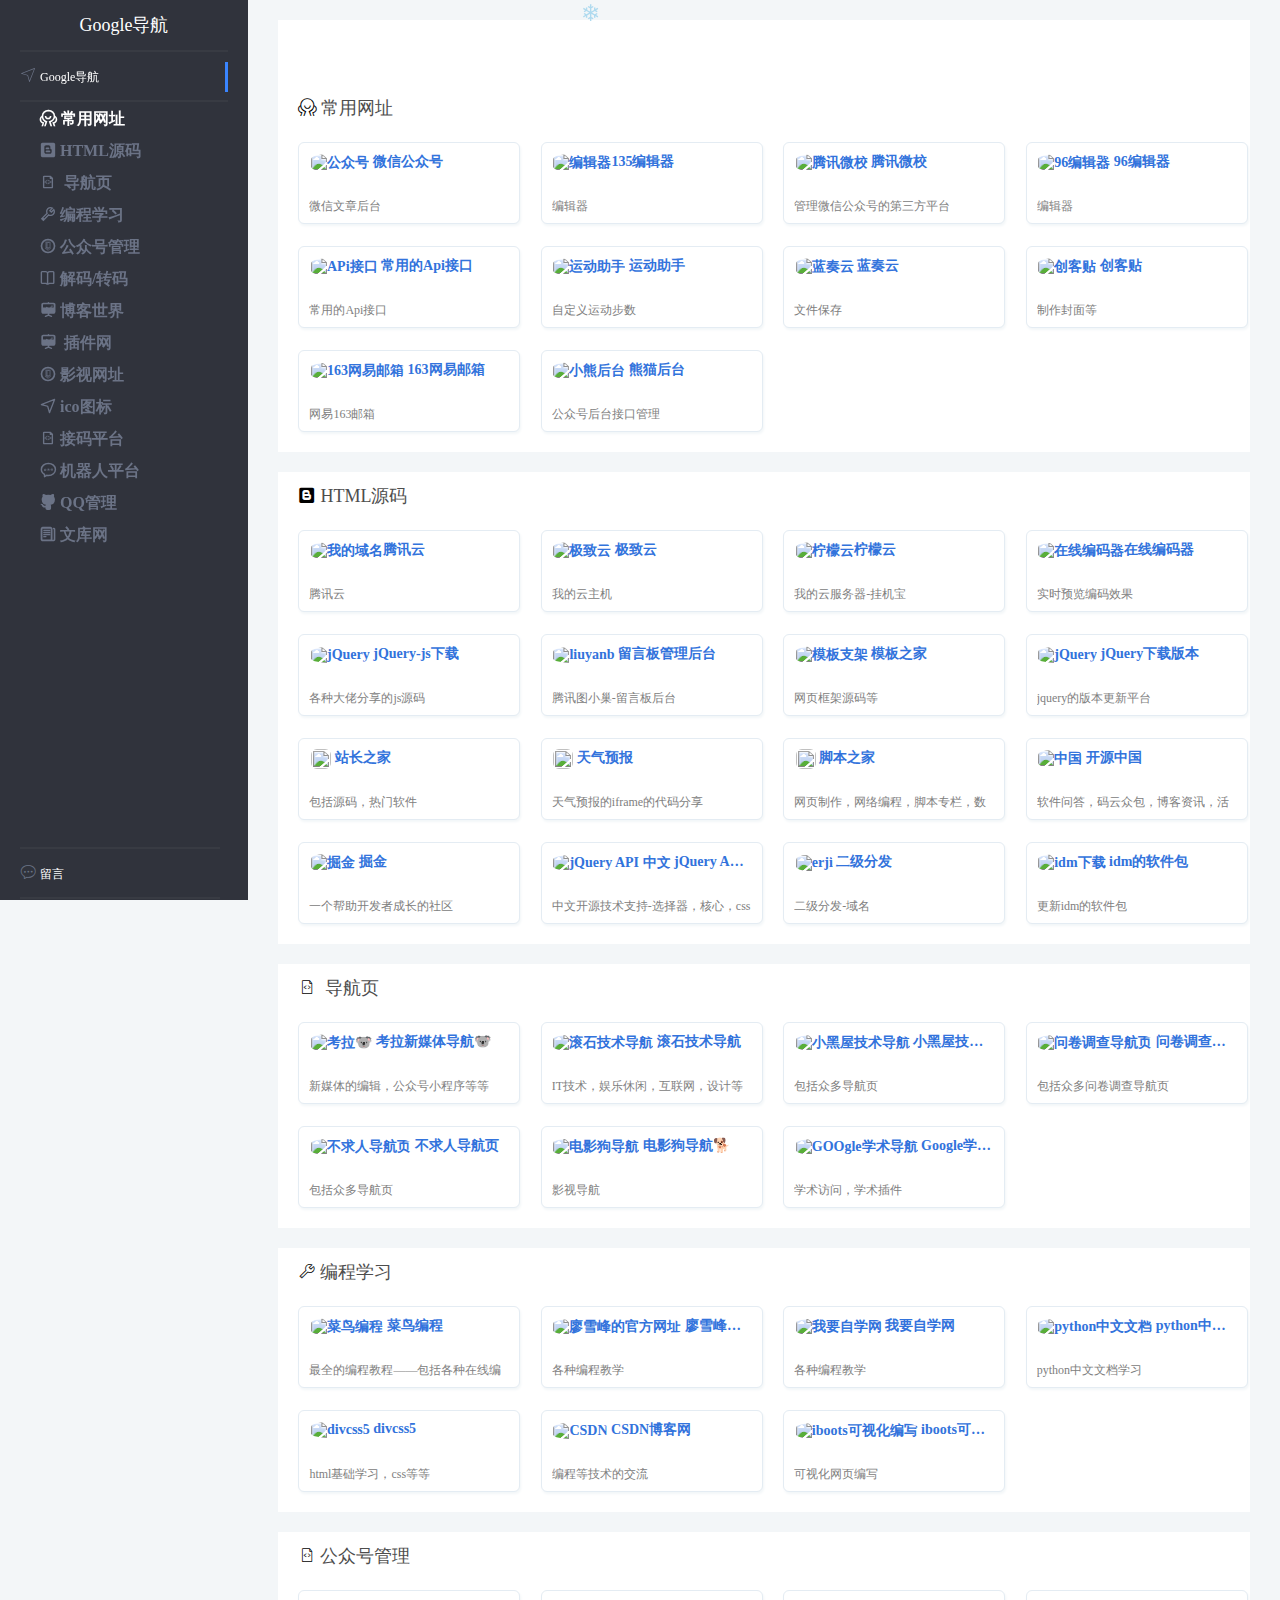
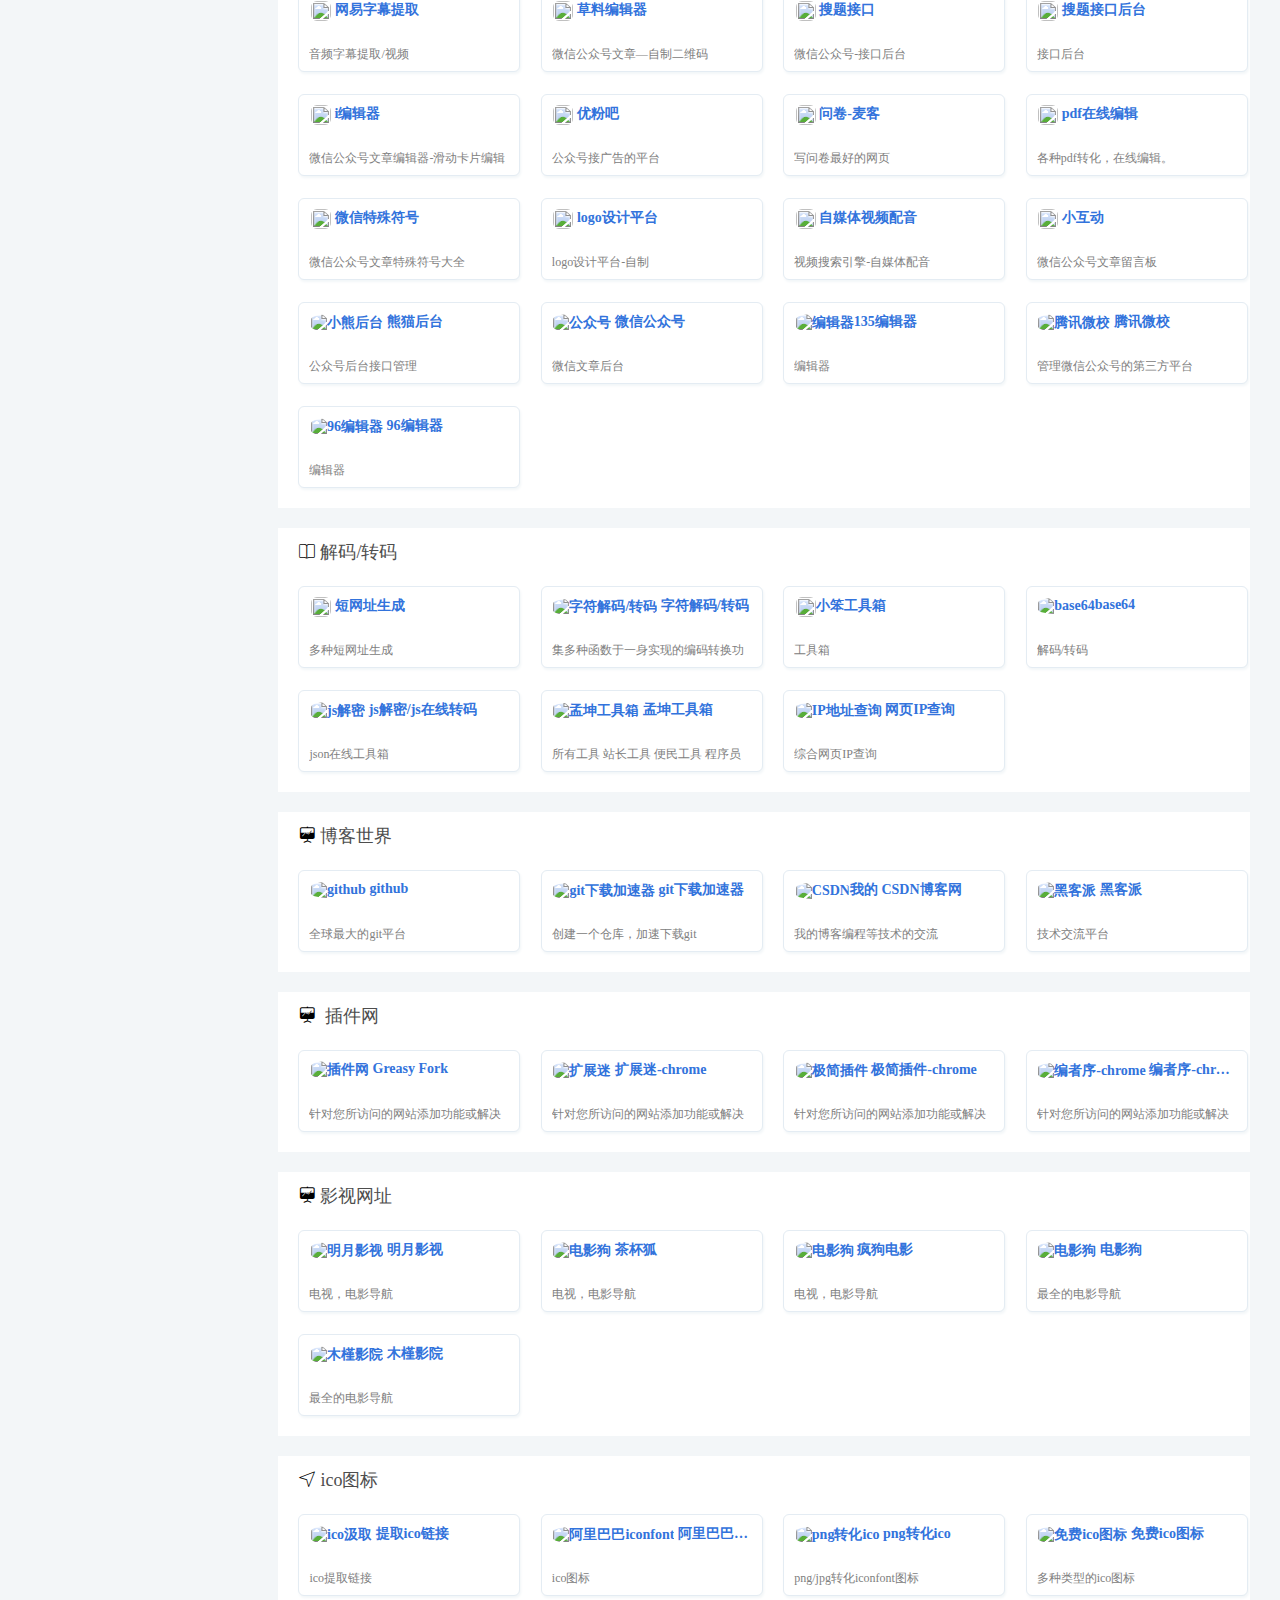
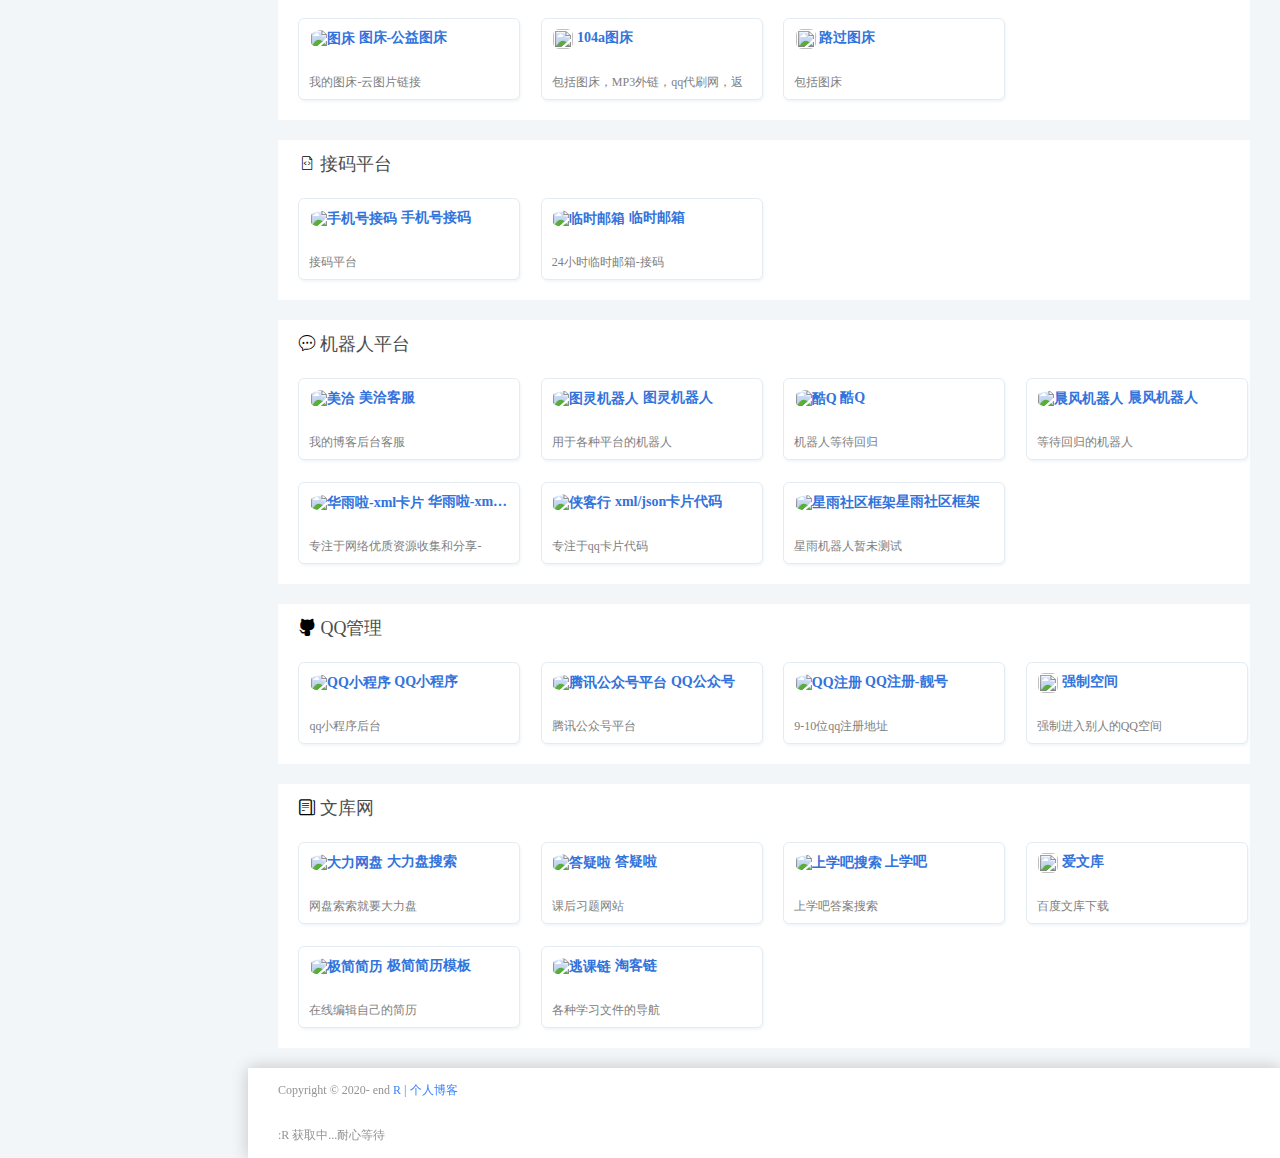
==== commit 0daea293: "Update index.html" ====
--- a/game/daohang/index.html
+++ b/game/daohang/index.html
@@ -689,6 +689,12 @@
                         <div><i class="iconfont icon-yunying"></i>影视网址</div>
                     </div>
                     <div>
+                         <a target="_blank" href="http://vv.lmih.cn/">
+                            <div class="item">
+                                <div class="logo"><img src="http://vv.lmih.cn/favicon.ico?v=20181127" alt="明月影视"> 明月影视</div>
+                                <div class="desc">电视，电影导航</div>
+                            </div>
+                        </a>
                         <a target="_blank" href="https://www.cupfox.com/">
                             <div class="item">
                                 <div class="logo"><img src="https://i.loli.net/2018/08/04/5b65b28a65aae.png" alt="电影狗"> 茶杯狐</div>
@@ -1032,4 +1038,4 @@
         </script>
 </body>
 
-</html>+</html>
